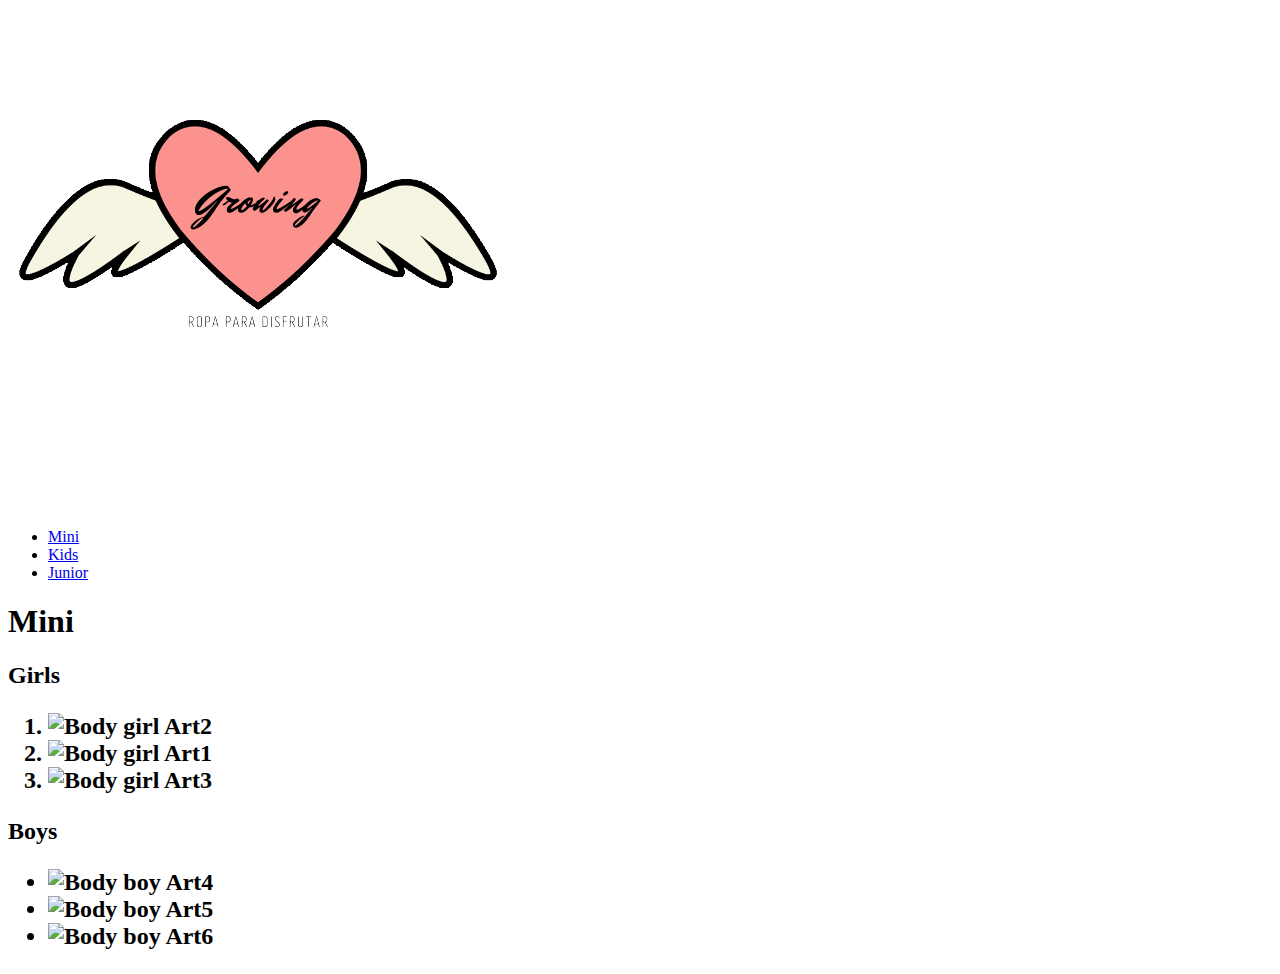
==== productos.html @ c7beebf9 "subiendo mis primeros archivos" ====
<!DOCTYPE html>
<html lang="en">
<head>
    <meta charset="UTF-8">
    <meta http-equiv="X-UA-Compatible" content="IE=edge">
    <meta name="viewport" content="width=device-width, initial-scale=1.0">
    <title>productos</title>
</head>
<header>
    <img src="img/1-removebg-preview.png" alt="" srcset="">
    <nav>
        <ul>
            <li><a href="#mini">Mini</a></li>
            <li><a href="#kids">Kids</a></li>
            <li><a href="#junior">Junior</a></li>
        </ul>
    </nav>
</header>
<body>
    <Div>
    <h1>Mini</h1>
    <p></p>
    <h2>Girls
    <ol>
        <li><img src="../Trabajo integrador/img/mini/art1m.jpg" alt="Body girl Art2"></li>
        <li><img src="../Trabajo integrador/img/mini/art2m.jpg" alt="Body girl Art1"></li>
        <li><img src="../Trabajo integrador/img/mini/art3m.jpg" alt="Body girl Art3"></li>
    </ol>
</h2>
<h2>Boys
    <ul>
        <li><img src="../Trabajo integrador/img/mini/art4m.jpg" alt="Body boy Art4"></li>
        <li><img src="../Trabajo integrador/img/mini/art5m.jpg" alt="Body boy Art5"></li>
        <li><img src="../Trabajo integrador/img/mini/art6m.jpg" alt="Body boy Art6"></li>
    </ul>
</h2>
</h1>
</Div>
</body>
</html>
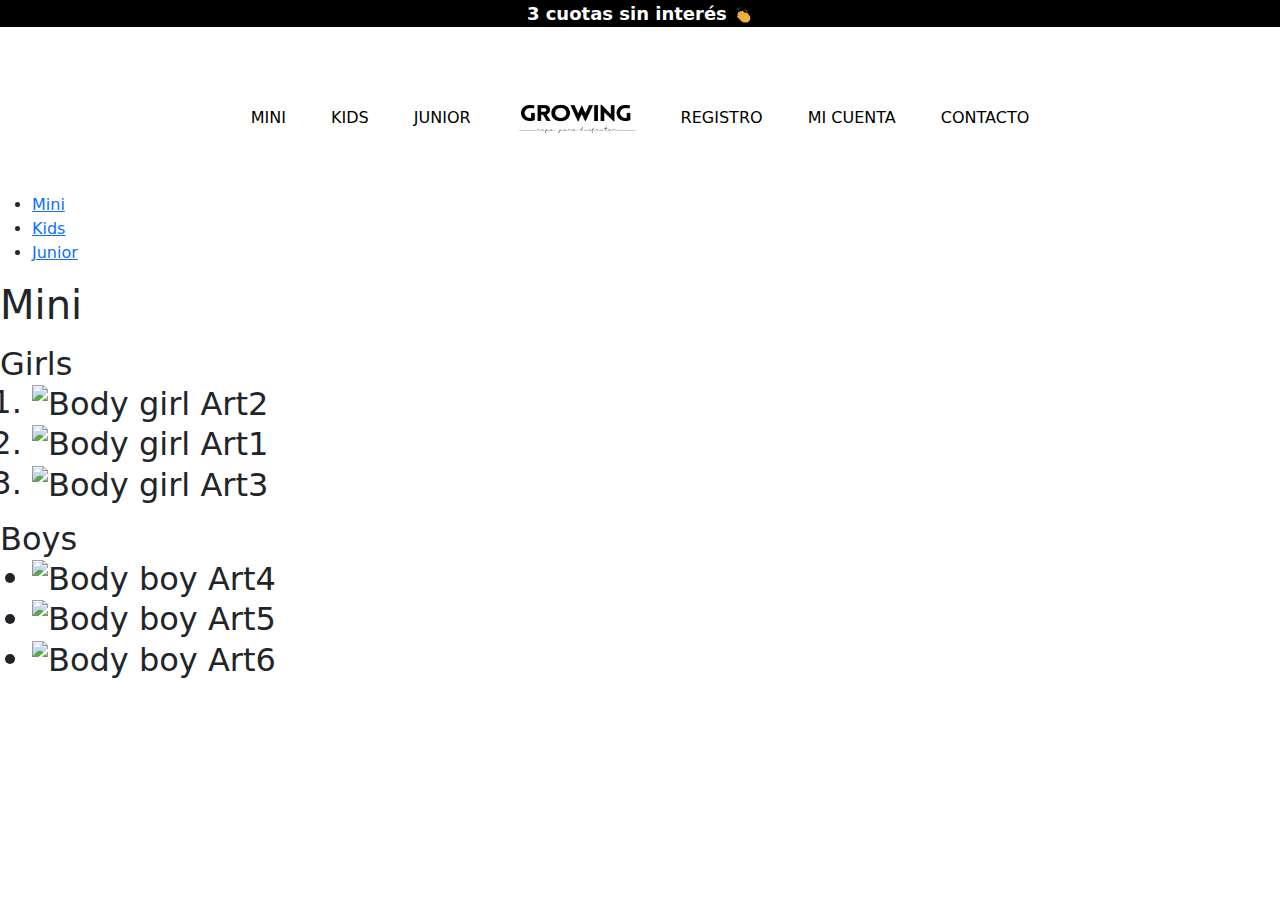
==== commit 66623520: "actualización de archivos" ====
--- a/productos.html
+++ b/productos.html
@@ -4,10 +4,27 @@
     <meta charset="UTF-8">
     <meta http-equiv="X-UA-Compatible" content="IE=edge">
     <meta name="viewport" content="width=device-width, initial-scale=1.0">
+    <link rel="stylesheet" href="css/bootstrap.css">
+    <link type="text/css"rel="stylesheet" href="css/estilo.css">
     <title>productos</title>
 </head>
 <header>
-    <img src="img/1-removebg-preview.png" alt="" srcset="">
+    <header>
+        <div id="oferta"><p id="titulo"><strong> 3 cuotas sin interés </strong> <img id="aplausos" src="img/fotosportadapag/aplausos.jpg" alt=""></p></div>
+       <div id="encabezado"> <link rel="stylesheet" href="css/bootstrap.css">
+        <nav id="seccion1"> 
+            <a href="../Trabajo integrador/mini">MINI</a>
+            <a href="../trabajo_integrador/kids.html">KIDS</a>
+            <a href="../trabajo_integrador/junior.html">JUNIOR</a>
+        </nav>
+        <img id="logo" src="img/growing.jpg.png"">
+        <nav id="seccion2">
+            <a href="../Trabajo integrador/registro.html">REGISTRO</a>
+            <a href="#micuenta">MI CUENTA </a> 
+            <a href="../Trabajo integrador/contacto.html">CONTACTO</a>
+        </nav>   
+    </div>
+    </header>
     <nav>
         <ul>
             <li><a href="#mini">Mini</a></li>
@@ -35,6 +52,9 @@
     </ul>
 </h2>
 </h1>
+
+
+
 </Div>
 </body>
 </html>--- a/css/estilo.css
+++ b/css/estilo.css
@@ -0,0 +1,172 @@
+#oferta {
+    background-color: black;
+}
+
+#titulo {
+    color: white;
+    font-size: 18px;
+    text-align: center 
+}
+
+#aplausos {
+    height: 20px;
+    width: 20px;
+}
+
+#encabezado {
+    display: flex;
+    align-items: center;
+   background-color: white; 
+   justify-content: center;
+}
+
+#logo {
+    height: 150px;
+    width: 170px;
+    align-items: center;
+}
+
+#seccion1 a {
+    text-align: right;
+    padding: 20px;
+    text-decoration: none;
+    color: #000000;
+ }
+
+#seccion2 a {
+    text-align: left;
+    padding: 20px;
+    text-decoration: none;
+    color: #000000;
+}
+
+.fotoprincipal {
+    width: 100%;
+
+}
+.homefacilitadores {
+    display: flex;
+    width:100%;
+justify-content: center;
+align-items: center;
+align-content: center;
+
+}
+    
+.facilitadores img {
+    width: 70%;
+    height: 70%;
+}
+
+.fotosnenas{
+    display: flex;
+}
+
+.nenas{
+    flex: 1;
+    text-align: center;
+    display: flex;
+    flex-direction: column;
+    align-items: center;
+}
+
+.nenas img{
+    width:  100%;
+}
+
+
+.nenas a{
+    align-items: center;
+    text-decoration: none;
+    color: #000000;
+    text-align: center;
+}
+
+.nenas p {
+    margin-top: 10px;
+}
+
+.nena span{
+    align-self: stretch;
+    margin: 10px;
+    padding: 10px;
+}
+
+.fotosnenes{
+    display: flex;
+    margin-top: 1%;
+}
+
+.nenes{
+    flex: 1;
+    text-align: center;
+    display: flex;
+    flex-direction: column;
+    align-items: center;
+}
+
+.nenes img{
+    width:  100%;
+}
+
+.nenes a{
+    align-items: center;
+    text-decoration: none;
+    color: #000000;
+    text-align: center;
+}
+
+.nenas p {
+    margin-top: 10px;
+    box-sizing: border-box;
+}
+
+.nene span{
+    align-self: stretch;
+    margin: 10px;
+    padding: 10px;
+}
+
+.contenedorvideo{
+margin-top: 1%;
+display: flex;
+max-width:100%;
+height: auto;
+background-color: lightgray;
+padding-right: 5%;
+padding-left: 5%;
+padding-top: 5%;
+padding-bottom: 5%;
+align-content: center;
+justify-content: center;
+}
+
+.videocampaña video{
+    max-width: 100%;
+    margin: 0px auto;
+}
+
+.no-underline{
+    text-decoration: none;
+    font-size: 10pt;
+    color: #000000;
+}
+
+.focontainer{
+    margin-top: 2%;
+    margin-bottom: 2%;
+    width: 100%;
+    background: transparent;
+}
+
+.footer-newsletter-item{
+    font-size: 10pt;
+}
+
+.productocontainer{
+    margin-top: 10%;
+    margin-bottom: 10%;
+}
+
+
+
